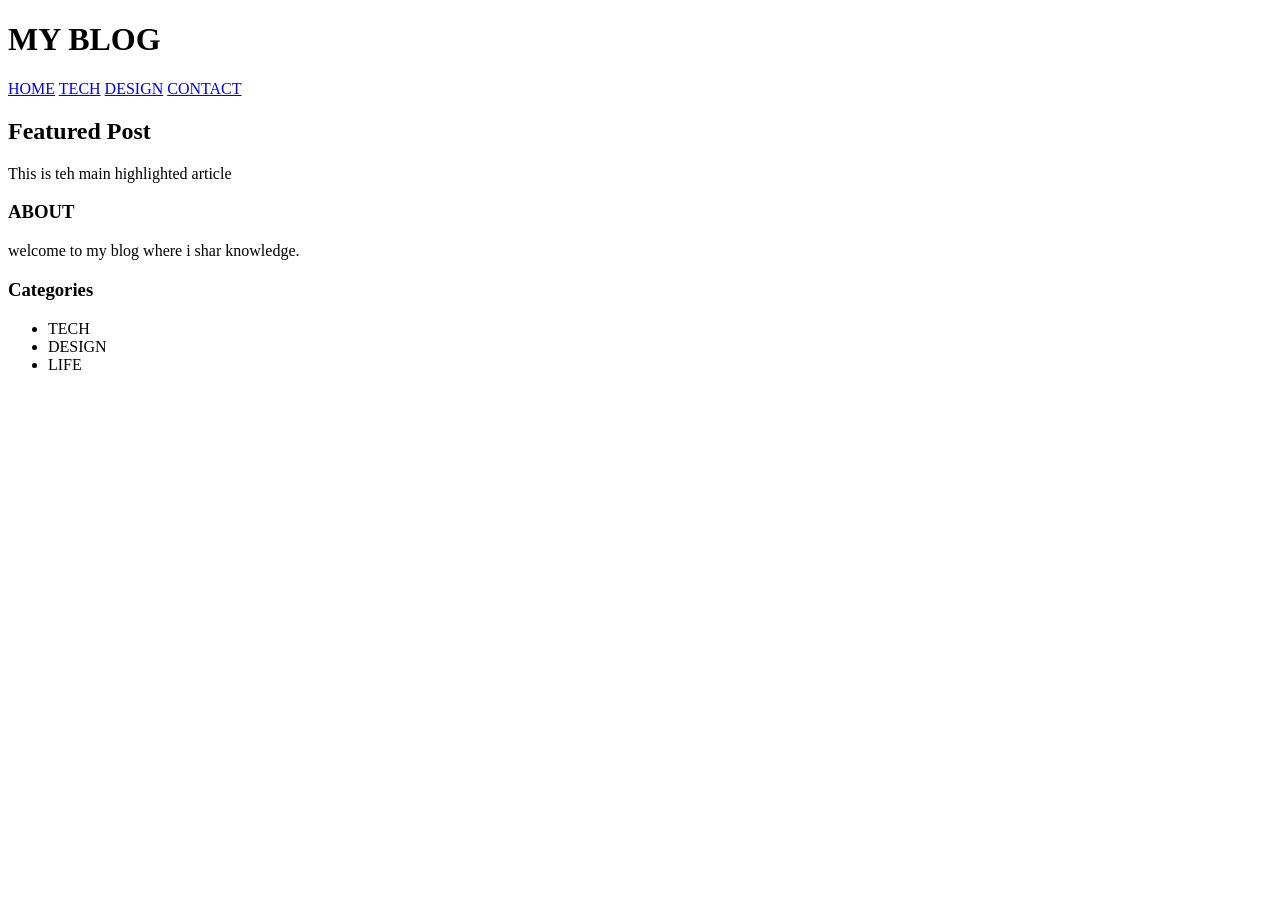
==== blog_layout/index.html @ 70635eda "Completed html page for blogging platform" ====
<!DOCTYPE html>
<html lang="en">
    <head>
        <meta name="viewoprt" content="width=device-width initial-scale=1.0">
        <meta charset="UTF-8">
        <title>Blog Layout</title>
        <link rel="stylesheet" href="css/styles.css">
    </head>

    <body>
        <header class="header">
            <h1>MY BLOG</h1>
        </header>

        <nav class="navbar">
            <a href="#">HOME</a>
            <a href="#">TECH</a>
            <a href="#">DESIGN</a>
            <a href="#">CONTACT</a>
        </nav>

        <div class="container">
            <main class="main-content">

                <article class="hero-post">
                    <h2>Featured Post</h2>
                    <p>This is teh main highlighted article</p>
                </article>

                <section class="posts" id="posts">
                    <!-- JS will render -->
                </section>
            </main>

            <aside class="sidebar">
                <h3>ABOUT</h3>
                <p>
                    welcome to my blog where i shar knowledge.
                </p>
                
                <h3>Categories</h3>
                <ul>
                    <li>TECH</li>
                    <li>DESIGN</li>
                    <li>LIFE</li>
                </ul>
            </aside>

            <script href="js/script.js"></script>
        </div>
    </body>
</html>
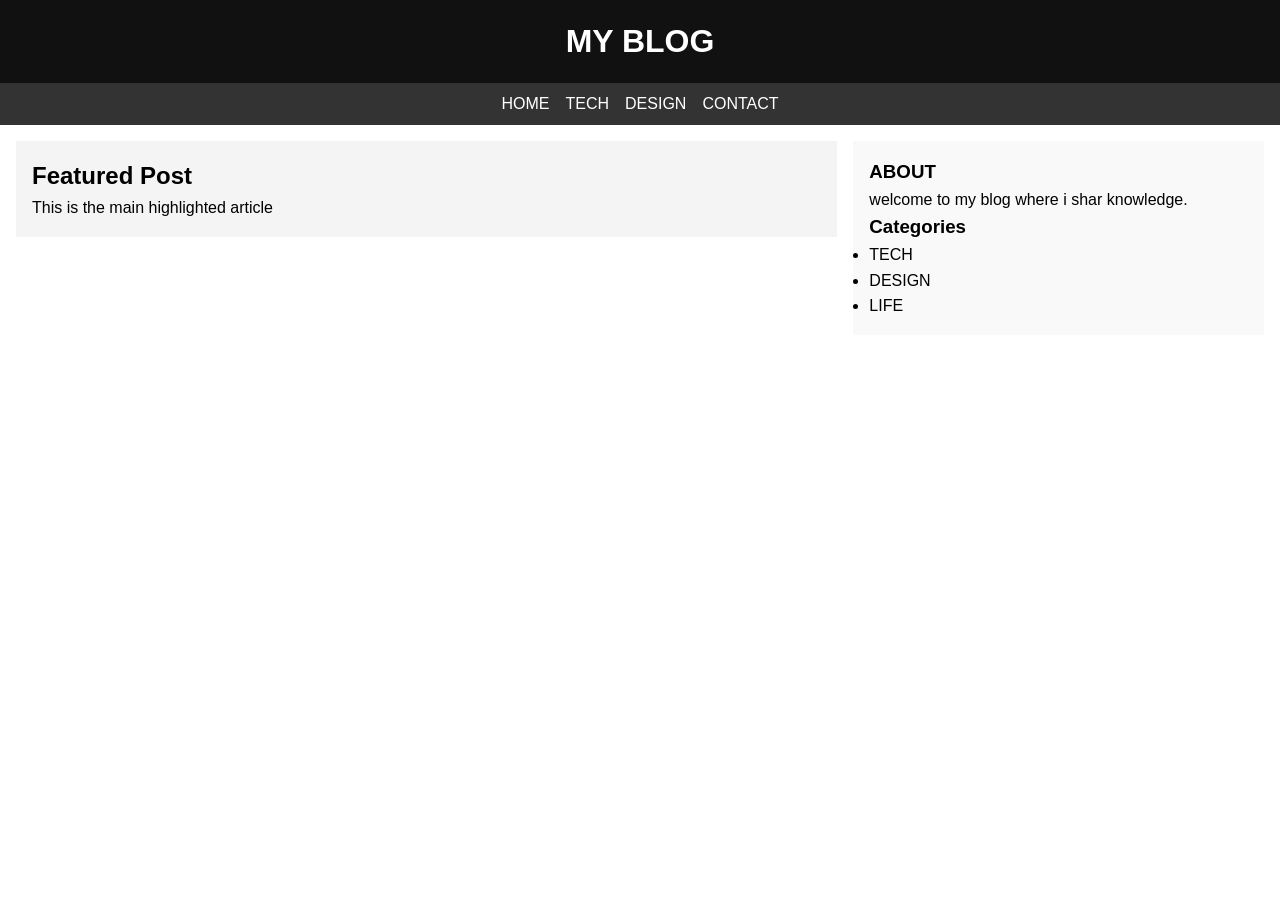
==== commit a2edf259: "modified the css styles for blog layout page" ====
--- a/blog_layout/index.html
+++ b/blog_layout/index.html
@@ -24,7 +24,7 @@
 
                 <article class="hero-post">
                     <h2>Featured Post</h2>
-                    <p>This is teh main highlighted article</p>
+                    <p>This is the main highlighted article</p>
                 </article>
 
                 <section class="posts" id="posts">
--- a/blog_layout/css/styles.css
+++ b/blog_layout/css/styles.css
@@ -0,0 +1,70 @@
+* {
+    margin: 0;
+    padding: 0;
+    box-sizing: border-box;
+}
+
+body {
+    font-family: Arial, sans-serif;
+    line-height: 1.6;
+}
+
+.header {
+    background: #111;
+    color: white;
+    padding: 1rem;
+    text-align: center;
+}
+
+.navbar {
+    display: flex;
+    justify-content: center;
+    gap: 1rem;
+    background: #333;
+    padding: 0.5rem;
+}
+
+.navbar a {
+    color: white;
+    text-decoration: none;
+}
+
+.container {
+    display: grid;
+    grid-template-columns: 2fr 1fr;
+    gap: 1rem;
+    padding: 1rem;
+}
+
+.main-content {
+    display: flex;
+    flex-direction: column;
+    gap: 1rem;
+}
+
+.hero-post {
+    padding: 1rem;
+    background: #f4f4f4;
+}
+
+.posts {
+    display: grid;
+    grid-template-columns: repeat(auto-fit, minmax(250px, 1fr));
+    gap: 1rem;
+}
+
+.post {
+    padding: 1rem;
+    border: 1px solid #ddd;
+}
+
+.sidebar {
+    padding: 1rem;
+    background: #f9f9f9;
+}
+
+@media (max-width: 768px) {
+    .container {
+        grid-template-columns: 1fr;
+    }
+}
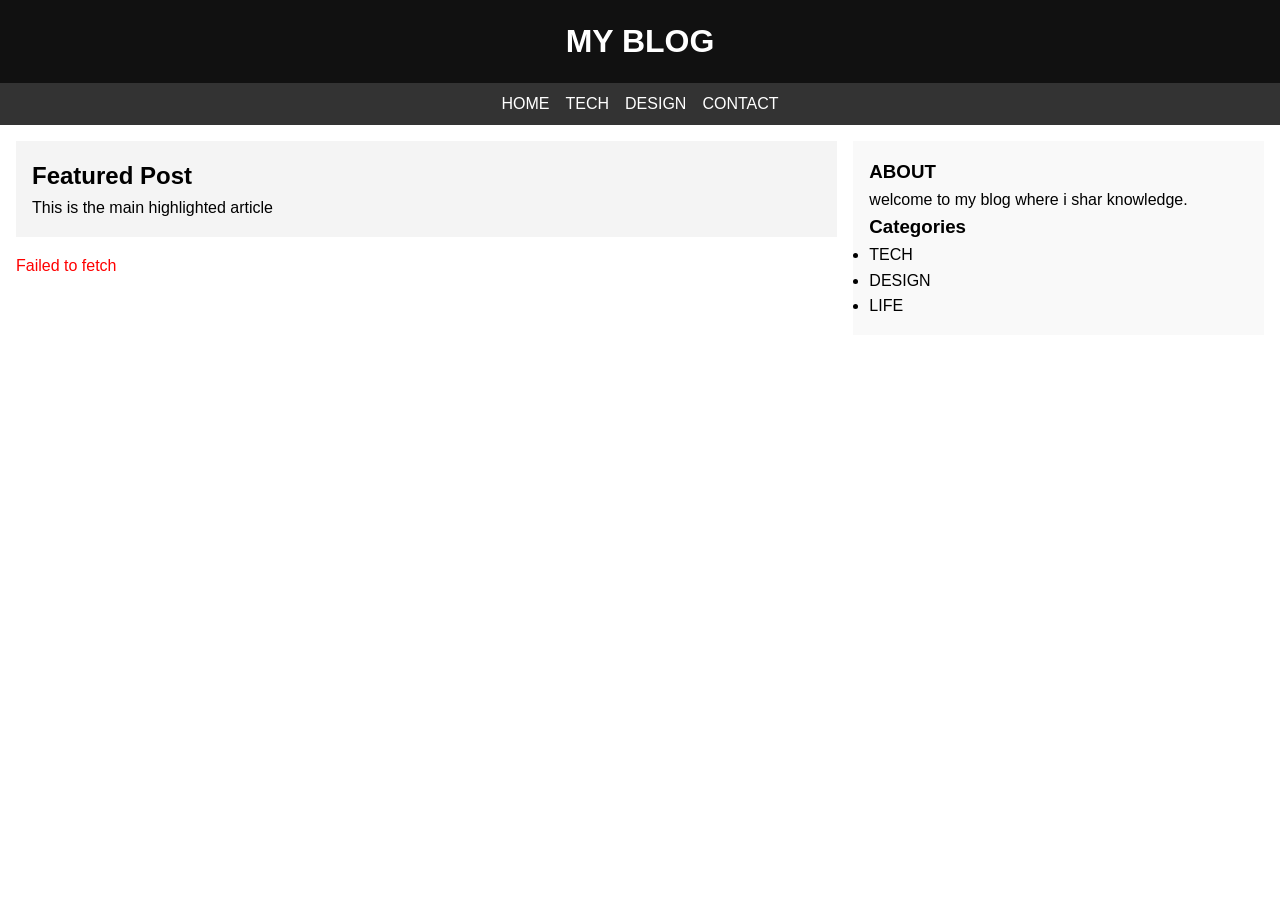
==== commit d8763172: "completed blogging layout with logics and api fetching Co-authored-by: Copilot <copilot@github.com>" ====
--- a/blog_layout/index.html
+++ b/blog_layout/index.html
@@ -1,7 +1,7 @@
 <!DOCTYPE html>
 <html lang="en">
     <head>
-        <meta name="viewoprt" content="width=device-width initial-scale=1.0">
+        <meta name="viewport" content="width=device-width, initial-scale=1.0">
         <meta charset="UTF-8">
         <title>Blog Layout</title>
         <link rel="stylesheet" href="css/styles.css">
@@ -46,7 +46,7 @@
                 </ul>
             </aside>
 
-            <script href="js/script.js"></script>
         </div>
+        <script src="js/script.js"></script>
     </body>
 </html>
